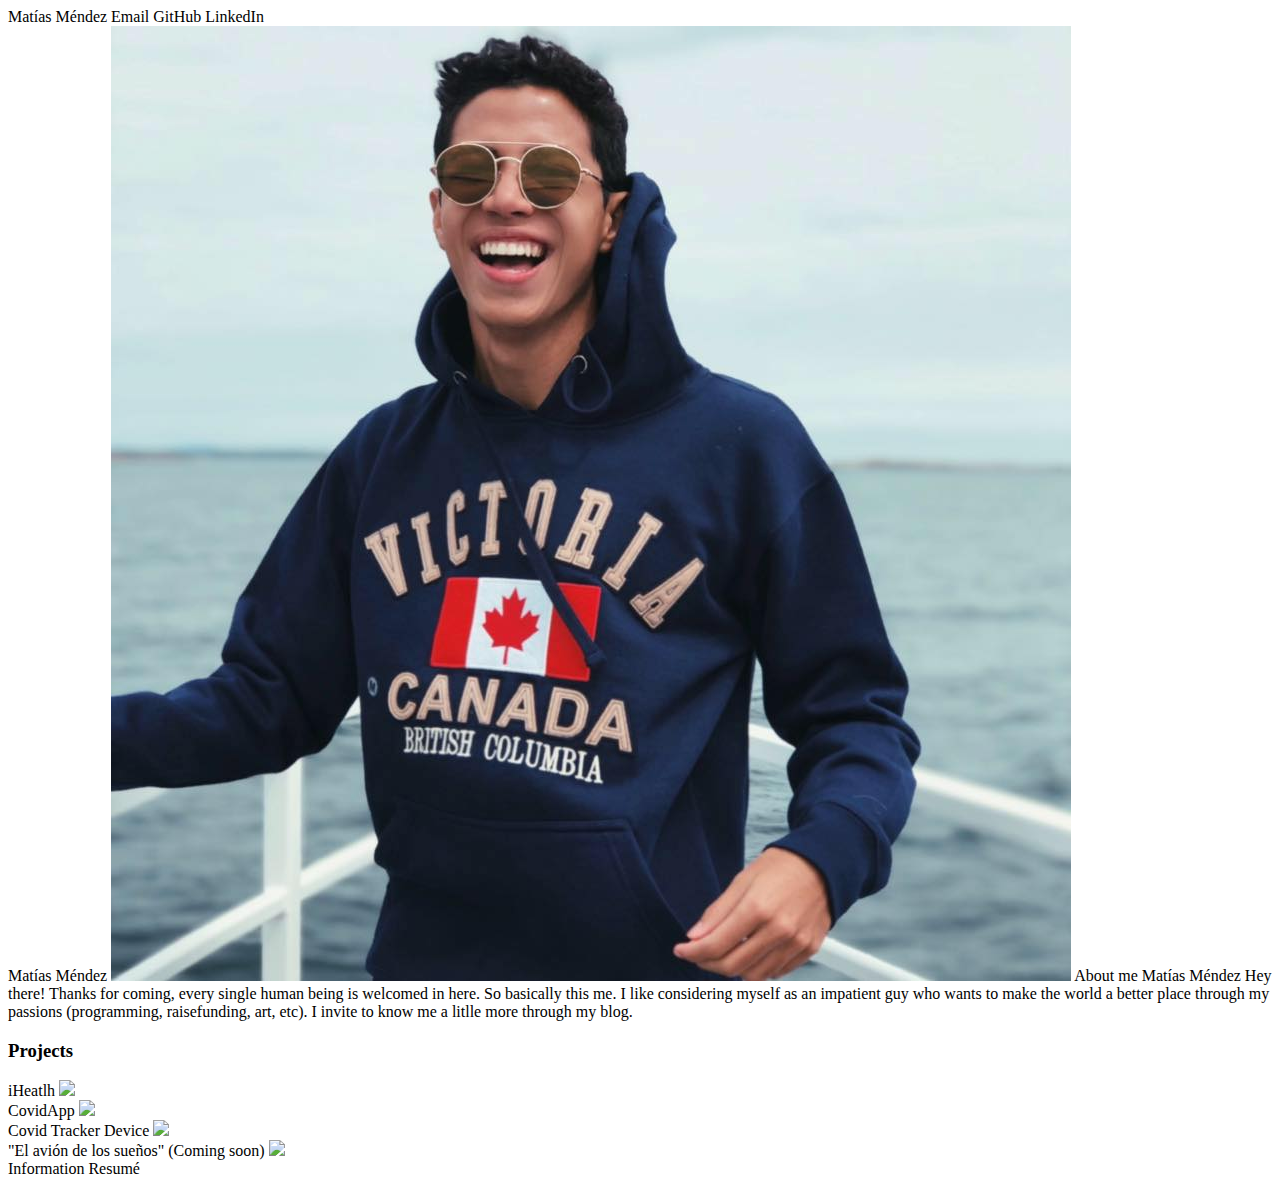
==== main.html @ 2955b7eb "cambio de nombre de archivo main" ====
<!DOCTYPE html>
<html>
<head>
    <meta charset="utf-8">
    
    <meta name="viewport" content="width=device-width, initial-scale=1.0">

    <script type="module" src="https://cdn.jsdelivr.net/npm/@ionic/core/dist/ionic/ionic.esm.js"></script>
    <script nomodule src="https://cdn.jsdelivr.net/npm/@ionic/core/dist/ionic/ionic.js"></script>
    <link rel="stylesheet" href="https://cdn.jsdelivr.net/npm/@ionic/core/css/ionic.bundle.css"/>

    <title>Matías Méndez</title>
<!--Style siempre va dentro de head y las classes se definen con "." al principio-->
</head>

<ion-app>
    <!-- menu de lado, siempre debe de ir al principio para aplicarse en todas las página-->
    <ion-menu side="start" content-id="main-content">
      <ion-header>
          <!--aqui solo por estetica tambien usas toolbar-->
        <ion-toolbar translucent>
          <ion-title>Matías Méndez</ion-title>
        </ion-toolbar>
      </ion-header>
      <ion-content>
        <ion-list >
          <ion-item href="mailto:matt.sandov@gmailcom?subject=your title&body=TThe message" >
            <ion-icon name="at-outline"  size="large"  ></ion-icon>
            <ion-label >Email</ion-label>
            <!-- <ion-card-subtitle>Email-me</ion-card-subtitle> -->
          </ion-item>

          <ion-item href="https://github.com/matiasandov">
            <ion-icon name="logo-github"  size="large"></ion-icon> 
            <ion-label >GitHub</ion-label>
               
          </ion-item>

          <ion-item href="https://www.linkedin.com/in/matiasmrms/">
            <ion-icon name="logo-linkedin"   size="large"></ion-icon>
            <ion-label >LinkedIn</ion-label>

          </ion-item>
      
          
        </ion-list>
      </ion-content>
    </ion-menu>

<!--aqui empieza el body ya-->
    <div class="ion-page" id="main-content">
      <ion-header>
        <ion-toolbar>
          <ion-buttons slot="start">
            <ion-menu-button></ion-menu-button>
          </ion-buttons>
          <ion-title>Matías Méndez</ion-title>
        </ion-toolbar>
      </ion-header>
      <ion-content class="ion-padding">
        <ion-card class="ion-text-center" >
            <img src="yo.jpg" class="ion-padding" >
            <ion-card-header>
              <ion-card-subtitle>About me</ion-card-subtitle>
              <ion-card-title>Matías Méndez</ion-card-title>
            </ion-card-header>
            <ion-card-content class="ion-padding" >
                Hey there! Thanks for coming, every single human being is welcomed in here. So basically this me. I like considering myself as an impatient guy who wants to make the world a better place through my passions (programming, raisefunding, art, etc). I invite to know me a litlle more through my blog.  
           </ion-card-content>
          </ion-card>

          <!--- proyectos_____________________________-->

          <ion-card>
            <ion-grid>
                <ion-row>
                  <ion-col>
                    <div  class="ion-text-center">
                      <h3>Projects</h3>
                    </div>
                  </ion-col>
                </ion-row>
    
                <ion-row>
    
                  <ion-col class="ion-padding">
                    
                    <ion-card>
                      <div class="ion-text-center" class="ion-padding">
                        <ion-card-subtitle class="ion-padding">iHeatlh</ion-card-subtitle>
                      <a  href="https://github.com/a01422885/iHealth">
                        <!--<figure >
                             id="opacidad" alt="iwatch" width="300" height="300" />
                            <figcaption class="centered" >Watch OS app: iHealth</figcaption>
    
                        </figure> -->
                        <img src="watchF.png"  >
                    </a>
                    </div>

                    </ion-card>
                        
                    
                    
                  </ion-col>

                  <ion-col class="ion-padding">
                      <ion-card>
                        <div class="ion-text-center">
                          <ion-card-subtitle class="ion-padding">CovidApp</ion-card-subtitle>
                        <a  href="https://ctrl-alt-tec.github.io/CovidApp/">
                          <!--<figure >
                               id="opacidad" alt="iwatch" width="300" height="300" />
                              <figcaption class="centered" >Watch OS app: iHealth</figcaption>
      
                          </figure> -->
                          <img src="covidF.png" >
                      </a>
                      </div>
                      </ion-card>
                        
                

                    
                  </ion-col>
                </ion-row>


                <ion-row>
                    <ion-col class="ion-padding">
                        <ion-card>
                          <div class="ion-text-center">
                            <ion-card-subtitle class="ion-padding">Covid Tracker Device</ion-card-subtitle>
                            <a  href="https://github.com/matiasandov/covidDetector"></a>
                            
                            <img src="cruzF.png" >
                        </a>
                        </div>
                        </ion-card>
                            
                        

                      </ion-col>

                      <ion-col class="ion-padding">
                          
                          <ion-card>
                            <div class="ion-text-center">
                              <ion-card-subtitle class="ion-padding">"El avión de los sueños" (Coming soon)</ion-card-subtitle>
                              
                              <img src="avionF.png" >
                          </a>
                          </div>

                          </ion-card>


                        
                      </ion-col>
                </ion-row>

              </ion-grid>
          </ion-card>

          <!-- boton curriculum-->
          <ion-card class="ion-text-center">
            <ion-card-header>
              <ion-card-subtitle> </ion-card-subtitle>
              <ion-card-title>Information</ion-card-title>
            </ion-card-header>
            <ion-card-content class="ion-padding" >
              
              <ion-button C:\Users\Lenovo\Desktop\proyectos\miBlog\matiasandov.github.io\curriculum2021.pdf>Resumé</ion-button>
           </ion-card-content>
          </ion-card>
          



<!-- 
          <ion-grid>
            <ion-row>
              <ion-col class="ion-float-left">
                <div>
                  <h3>float-left</h3>
                  Lorem ipsum dolor sit amet, consectetur adipiscing elit. Sed ac vehicula lorem.
                </div>
              </ion-col>
              <ion-col class="ion-float-right">
                <div>
                  <h3>float-right</h3>
                  Lorem ipsum dolor sit amet, consectetur adipiscing elit. Sed ac vehicula lorem.
                </div>
              </ion-col>
            </ion-row>
          </ion-grid>
        
          <ion-grid>
            <ion-row>
              <ion-col class="ion-padding">
                <div>
                  padding
                </div>
              </ion-col>
              <ion-col class="ion-padding-top">
                <div>
                  padding-top
                </div>
              </ion-col>
              <ion-col class="ion-padding-start">
                <div>
                  padding-start
                </div>
              </ion-col>
              <ion-col class="ion-padding-end">
                <div>
                  padding-end
                </div>
              </ion-col>
            </ion-row>
            <ion-row>
              <ion-col class="ion-padding-bottom">
                <div>
                  padding-bottom
                </div>
              </ion-col>
              <ion-col class="ion-padding-vertical">
                <div>
                  padding-vertical
                </div>
              </ion-col>
              <ion-col class="ion-padding-horizontal">
                <div>
                  padding-horizontal
                </div>
              </ion-col>
              <ion-col class="ion-no-padding">
                <div>
                  no-padding
                </div>
              </ion-col>
            </ion-row>
          </ion-grid>
  -->
          


      </ion-content>

    </div>

    
  </ion-app>
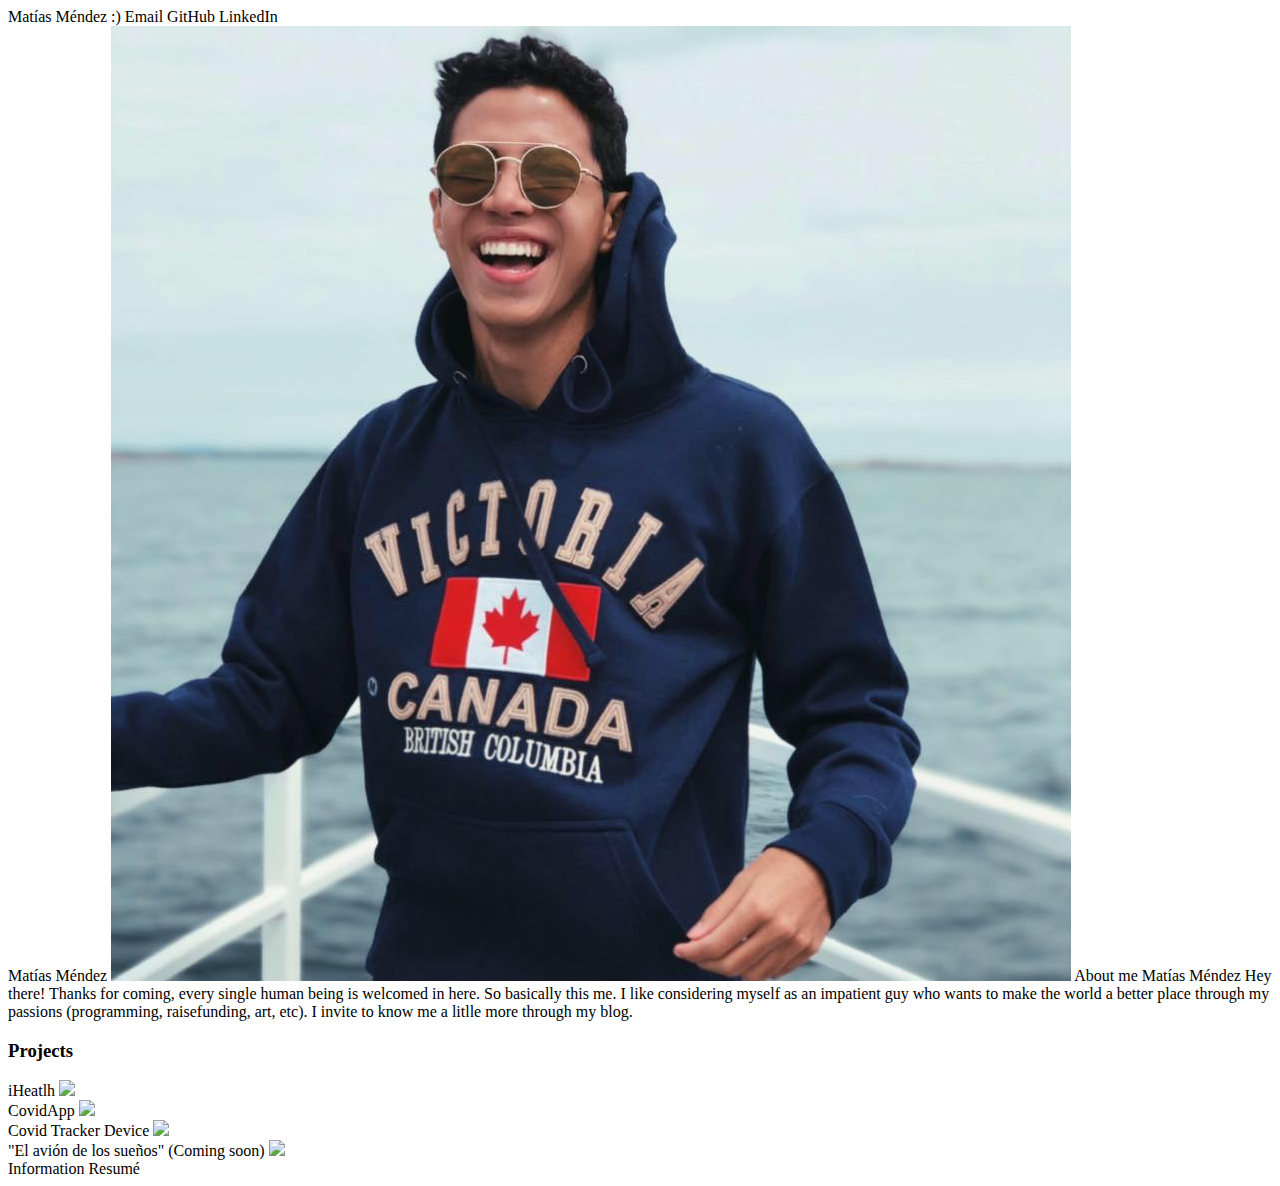
==== commit c0cc9fa6: "archivo main de prueba" ====
--- a/main.html
+++ b/main.html
@@ -19,7 +19,7 @@
       <ion-header>
           <!--aqui solo por estetica tambien usas toolbar-->
         <ion-toolbar translucent>
-          <ion-title>Matías Méndez</ion-title>
+          <ion-title>Matías Méndez :)</ion-title>
         </ion-toolbar>
       </ion-header>
       <ion-content>
